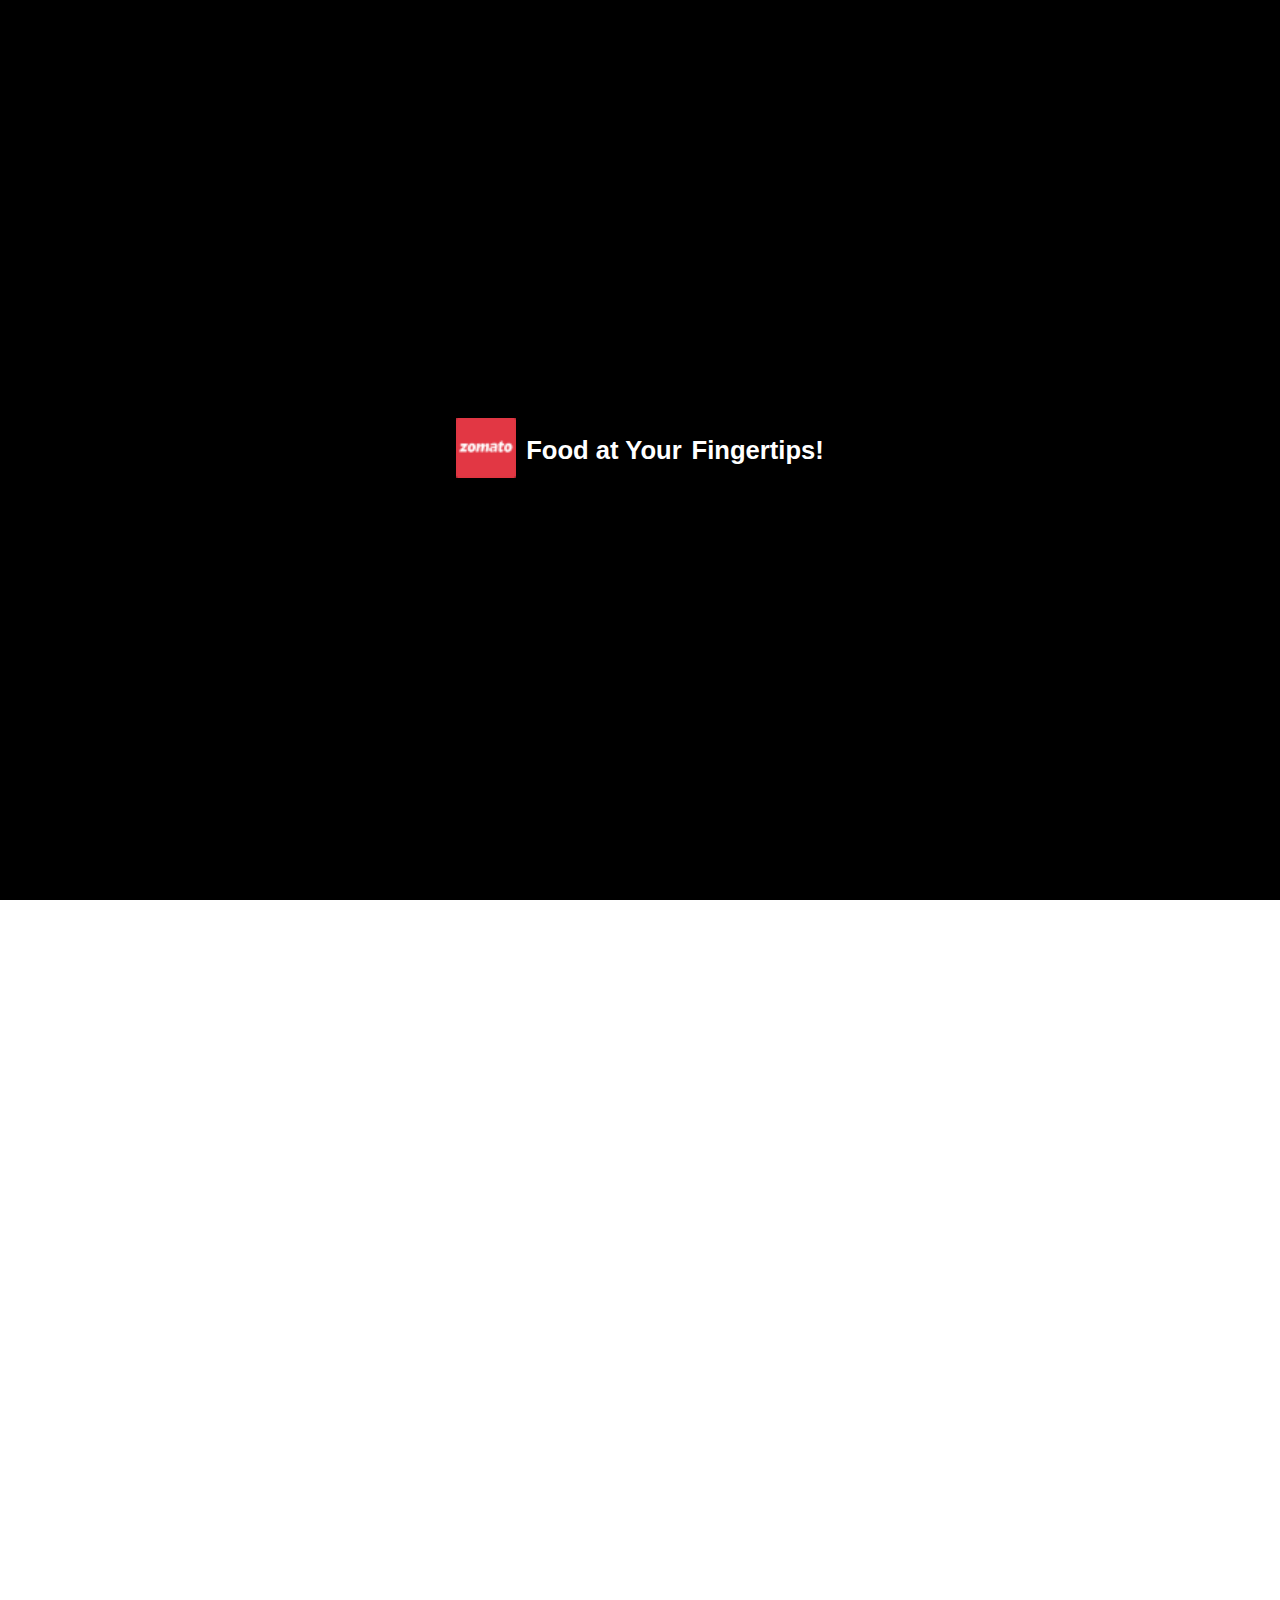
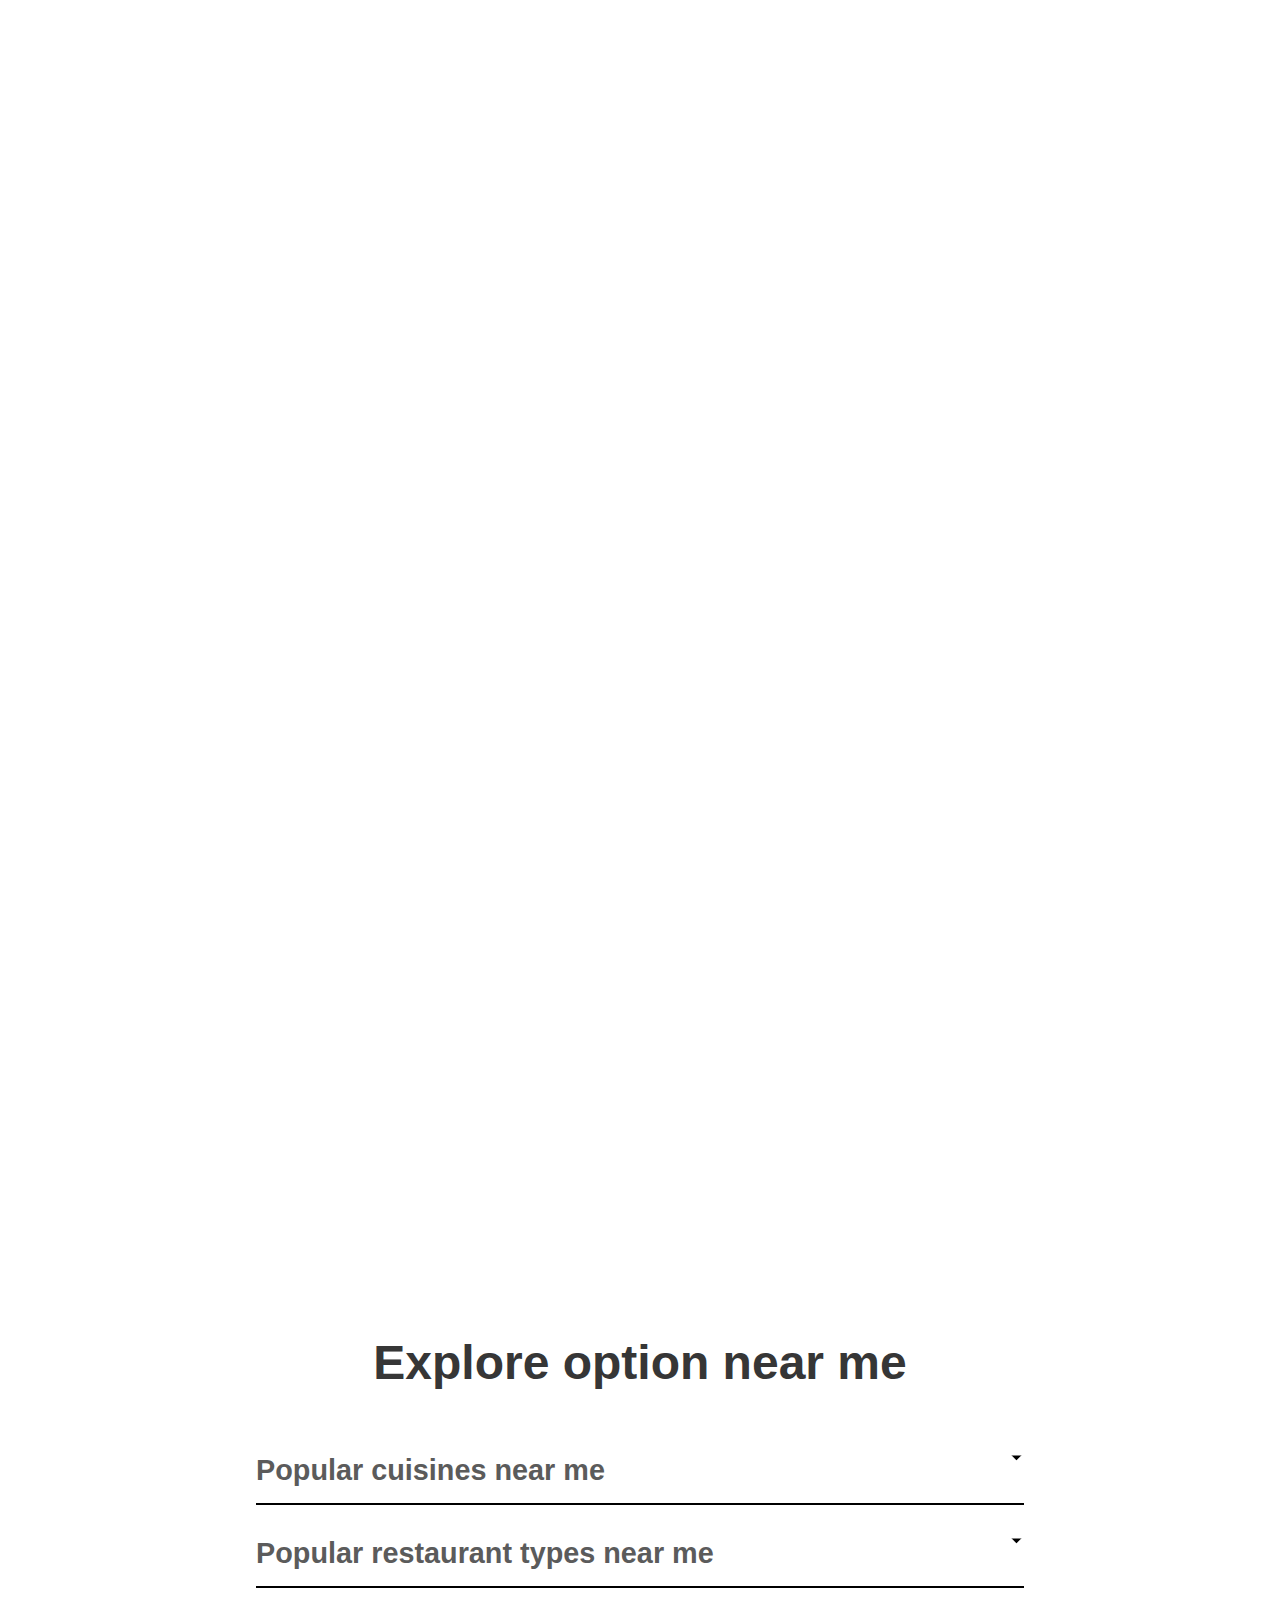
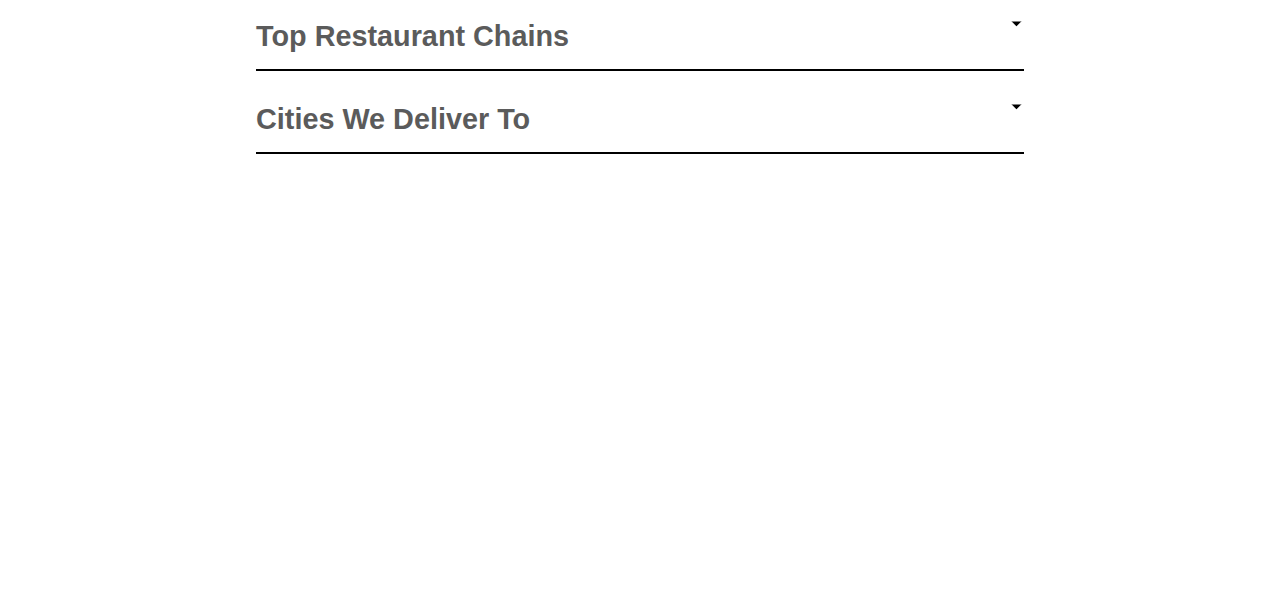
==== index.html @ d87f7080 "initial commit" ====
<!DOCTYPE html>
<html lang="en">
    <head>
        <meta charset="UTF-8">
        <meta name="viewport" content="width=device-width, initial-scale=1.0">
        <title>Zomato</title>
        <link
            href="https://cdn.jsdelivr.net/npm/remixicon@4.2.0/fonts/remixicon.css"
            rel="stylesheet" />
        <link rel="stylesheet" href="style.css">
        <link rel="apple-touch-icon" sizes="180x180"
            href="favicon/apple-touch-icon.png">
        <link rel="icon" type="image/png" sizes="32x32"
            href="favicon/favicon-32x32.png">
        <link rel="icon" type="image/png" sizes="16x16"
            href="favicon/favicon-16x16.png">
        <link rel="manifest" href="favicon/site.webmanifest">
        <link rel="stylesheet" href="https://unpkg.com/aos@next/dist/aos.css" />

    </head>
    <body>

        <div class="loader">
            <div class="logo_img">
                <img src="images/Zomato_logo4.png" alt>
            </div>
            <h3>Food at Your</h3> <h3>Fingertips!</h3>
        </div>

        <div class="hero hidden">
            <video autoplay muted loop plays-inline class="bg-video">
                <source src="/images/hero_image.mp4" type="video/mp4">
            </video>
            <nav>
                <!-- <i class="ri-mobile-download-line icon"></i> -->

                <div class="left">
                    <i class="sc-rbbb40-1 iFnyeo sc-hTQSVH elDYvD" size="10"
                        color="#FFFFFF"><svg xmlns="http://www.w3.org/2000/svg"
                            fill="#FFFFFF" width="10" height="10"
                            viewBox="0 0 20 20"
                            aria-labelledby="icon-svg-title- icon-svg-desc-"
                            role="img"
                            class="sc-rbbb40-0 gvsUip"><title>download-app</title><path
                                d="M18.5793 9.18939H16.5865H16.3199C15.7307 9.18939 15.2529 9.6672 15.2529 10.2583V10.3742C15.2529 10.9659 15.7307 11.444 16.3207 11.444H18.3156H18.5793C19.1696 11.444 19.6488 10.9639 19.6488 10.3742L19.6477 10.2569C19.6488 9.6672 19.1696 9.18939 18.5793 9.18939Z"></path><path
                                d="M18.5804 6.52262H18.1097V1.35122C18.1097 0.607964 17.5017 0 16.7582 0H7.84167C7.09841 0 6.49045 0.608249 6.49045 1.35122V5.06151C4.69196 6.07821 2.83696 7.14029 2.83296 7.14286C1.82597 7.5573 0.350586 8.89453 0.350586 12.0522C0.350586 12.3342 0.369139 12.5945 0.395113 12.846C0.40339 12.9197 0.412524 12.9904 0.422514 13.0615C0.448488 13.2462 0.481027 13.4229 0.519845 13.5907C0.533831 13.6506 0.544678 13.7131 0.559805 13.7705C0.612039 13.9646 0.67255 14.1467 0.740482 14.32C0.774733 14.4059 0.811839 14.4841 0.84923 14.5646C0.88919 14.6494 0.929436 14.7327 0.972535 14.8106C1.02249 14.9045 1.07244 14.995 1.12724 15.0809C1.14037 15.1009 1.15464 15.1192 1.16805 15.1394C2.46847 17.1052 4.8675 17.114 4.8675 17.114H6.49045V18.6494C6.49045 19.3918 7.09841 19.9997 7.84167 19.9997H16.7579C17.5014 19.9997 18.1094 19.3915 18.1094 18.6494V16.7767H18.3155V16.7755H18.5784C19.1695 16.7755 19.6487 16.2974 19.6476 15.7063L19.6487 15.5898C19.6476 14.9996 19.1695 14.5229 18.5792 14.5229H18.3155H16.5861H16.3195C15.7292 14.5229 15.2525 15.0007 15.2525 15.5907V15.7091C15.2525 16.2977 15.7304 16.7775 16.3203 16.7775H17.1692V17.5008H7.43036V7.79877C7.91959 7.48851 8.37256 7.18995 8.63088 6.98987C9.93957 5.97774 11.1818 5.17169 11.3499 4.4407C11.5688 3.49222 10.8407 2.69302 9.57765 3.34922C9.17976 3.55587 8.36315 4.00885 7.43036 4.53261V2.14129L17.1692 2.14271V6.52205H16.5861V6.52319H16.3209C15.7304 6.52319 15.2511 7.001 15.2511 7.59269V7.70858C15.2511 8.29999 15.7303 8.77665 16.3195 8.77665H16.5846H18.3141H18.5798C19.1695 8.77665 19.6476 8.29884 19.6476 7.70858V7.58955C19.6487 7.00186 19.1709 6.52262 18.5804 6.52262ZM12.2986 17.9752C12.6731 17.9752 12.9751 18.2774 12.9751 18.6511C12.9751 19.0255 12.6728 19.3267 12.2986 19.3267C11.9256 19.3267 11.6242 19.0247 11.6242 18.6511C11.6247 18.2786 11.927 17.9752 12.2986 17.9752ZM13.7266 1.30098H10.8735C10.7839 1.30098 10.7097 1.2282 10.7097 1.13829C10.7097 1.04695 10.7839 0.974169 10.8735 0.974169H13.7266C13.8163 0.974169 13.8893 1.04667 13.8893 1.13829C13.8893 1.22792 13.8163 1.30098 13.7266 1.30098Z"></path><path
                                d="M18.5788 11.8561H18.3151H16.3193C15.7302 11.8561 15.251 12.3353 15.251 12.9253V13.0423C15.251 13.6329 15.7291 14.1107 16.3193 14.1107H16.5845H18.3139H18.5782C19.1693 14.1107 19.646 13.6329 19.6474 13.0423V12.9253C19.6472 12.3353 19.1705 11.8561 18.5788 11.8561Z"></path></svg></i>
                    <a href="#" class="link1">Get the App</a></div>
                <div class="right">
                    <ul>
                        <li><a href="#">Investor Relations</a></li>
                        <li><a href="#">Add Restaurant</a></li>
                        <li><a href="#">Login</a></li>
                        <li><a href="#">Sign Up</a></li>

                    </ul>
                </div>
            </nav>
            <div class="heading">Zomato</div>
            <div style="color:white" class="heading2">Discover the best food &
                drinks in Indore</div>
            <div class="section3">
                <i class="ri-map-pin-line map"></i>
                <select>
                    <option value="1"
                        style="font-size: 20px;">Cities...</option>
                    <option value="1" style="font-size: 20px;">Vijay Nagar
                        Square</option>
                    <option value="1" style="font-size: 20px;">Bombay
                        Hospital</option>
                    <option value="1"
                        style="font-size: 20px;">Raddisson</option>
                    <option value="1" style="font-size: 20px;">Star
                        Square</option>
                </select>
                <div>
                    <div class="search">
                        <i class="ri-search-line"></i>
                    </div>
                    <input type="text" placeholder="search for restaurant...">
                </div>
            </div>

        </div>
        <div class="body_section  ">
            <div class="card_section">
                <div class="card1" data-aos="flip-right"
                    data-aos-easing="ease-out-cubic">
                    <img
                        src="https://b.zmtcdn.com/webFrontend/e5b8785c257af2a7f354f1addaf37e4e1647364814.jpeg?output-format=webp&fit=around|402:360&crop=402:360;*,*"
                        alt>
                    <div class="txt">

                        <h2>Order Online</h2>
                        <h4>Stay home and order to your doorstep</h4>
                    </div>

                </div>

                <div class="card1" data-aos="flip-right"
                    data-aos-easing="ease-out-cubic">
                    <img
                        src="https://b.zmtcdn.com/webFrontend/d026b357feb0d63c997549f6398da8cc1647364915.jpeg?output-format=webp&fit=around|402:360&crop=402:360;*,*"
                        alt>
                    <div class="txt">
                        <h2>Dining</h2>
                        <h4>View the city's favourite dining vanues</h4>
                    </div>
                </div>

                <div class="card1" data-aos="flip-right"
                    data-aos-easing="ease-out-cubic">
                    <img
                        src="https://b.zmtcdn.com/webFrontend/d9d80ef91cb552e3fdfadb3d4f4379761647365057.jpeg?output-format=webp&fit=around|402:360&crop=402:360;*,*"
                        alt>
                    <div class="txt">

                        <h2>Nightlife and Clubs</h2>
                        <h4>Explore the city's top nightlife outlets</h4>
                    </div>

                </div>
            </div>

            <div class="main_section hidden">
                <div>
                    <h2>Collections</h2>
                </div>

                <div class="inner_main">
                    <h4>Explore curated lists of top restaurants, cafes, pubs,
                        and bars in Indore, based on trends</h4>
                    <a href="#"><h3>All Collections in Indore <i
                                class="ri-arrow-right-s-fill  icn"></i></h3></a>
                </div>

                <div class="main_section_img">
                    <div class="img1">
                        <img
                            src="https://b.zmtcdn.com/data/collections/1861a2246de9e8cc96569b5dc4c3405c_1685696585.jpg?output-format=webp"
                            alt>
                        <p>12 Best Luxury Dining</p>
                        <!-- <p style="font-size: 20px;">13 Places<i class="ri-arrow-right-s-fill icn"></i></p> -->
                    </div>

                    <div class="img1">
                        <img
                            src="https://b.zmtcdn.com/data/collections/aaccef7199995c73258750f61c1961f0_1685696893.jpg?output-format=webp"
                            alt>
                        <p>12 Best Luxury Dining</p>
                        <p style="font-size: 20px;">11 Places<i
                                class="ri-arrow-right-s-fill  icn"></i></p>
                    </div>

                    <div class="img1">
                        <img
                            src="https://b.zmtcdn.com/data/collections/61d06b1dc0a478a6216bcf07ff8b2d67_1685698994.jpg?output-format=webp"
                            alt>
                        <p>12 Best Luxury Dining</p>
                        <p style="font-size: 20px;">17 Places<i
                                class="ri-arrow-right-s-fill icn"></i></p>
                    </div>

                    <div class="img1">
                        <img
                            src="https://b.zmtcdn.com/data/collections/047d79ba26a7d5fec76b22ecf4a5ae02_1685698329.png?output-format=webp"
                            alt>
                        <p>12 Best Luxury Dining</p>
                        <p style="font-size: 20px;">9 Places<i
                                class="ri-arrow-right-s-fill icn"></i></p>
                    </div>
                </div>
            </div>

            <div class="main_section2 hidden">
                <div class="title1">
                    <p>Popular localities in and around
                        <span style="font-weight: bold;">Indore</span>
                    </p>
                </div>

                <div class="main_section2_card">
                    <div class="card2" data-aos="flip-up"
                        data-aos-duration="1000">
                        <p>Vijay Nagar</p>
                        <div>
                            <p>1216 places<i
                                    class="ri-arrow-right-s-fill  icn2"></i></p>
                        </div>
                    </div>

                    <div class="card2" data-aos="flip-up"
                        data-aos-duration="2000">
                        <p>New Palasia</p>
                        <div>
                            <p>1216 places<i
                                    class="ri-arrow-right-s-fill  icn2"></i></p>
                        </div>

                    </div>

                    <div class="card2" data-aos="flip-up"
                        data-aos-duration="3000">
                        <p>Old Palasia</p>
                        <div>
                            <p>1216 places<i
                                    class="ri-arrow-right-s-fill  icn2"></i></p>
                        </div>
                    </div>

                    <div class="card2" data-aos="flip-up"
                        data-aos-duration="7000">
                        <p>Bhawar Kua</p>
                        <div>
                            <p>1216 places<i
                                    class="ri-arrow-right-s-fill  icn2"></i></p>
                        </div>
                    </div>

                    <div class="card2" data-aos="flip-up"
                        data-aos-duration="9000">
                        <p>Raddisson</p>
                        <div>
                            <p>1216 places<i
                                    class="ri-arrow-right-s-fill  icn2"></i></p>
                        </div>
                    </div>

                    <div class="card2" data-aos="flip-up"
                        data-aos-duration="11000">
                        <p>AB Road</p>
                        <div>
                            <p>1216 places<i
                                    class="ri-arrow-right-s-fill  icn2"></i></p>
                        </div>
                    </div>

                    <div class="card2" data-aos="flip-up"
                        data-aos-duration="12000">
                        <p>Sapna Sangeeta</p>
                        <div>
                            <p>1216 places<i
                                    class="ri-arrow-right-s-fill  icn2"></i></p>
                        </div>

                    </div>

                    <div class="card2" data-aos="flip-up"
                        data-aos-duration="14000">
                        <p>Bholaram</p>
                        <div>
                            <p>1216 places<i
                                    class="ri-arrow-right-s-fill  icn2"></i></p>
                        </div>
                    </div>

                    <div class="seeMore_card" data-aos="flip-up"
                        data-aos-duration="16000">
                        <p>See More </p><i class="ri-arrow-down-s-fill "></i>

                    </div>

                </div>
            </div>

            <div class="main_section3 hidden">
                <div class="inner_div">
                    <div class="left_img">
                        <img src="/images/phone.avif" alt>
                    </div>
                    <div class="right_txt">
                        <div>
                            <h1 style="font-size: 60px;">Get the Zomato app</h1>
                            <p
                                style="font-size: 20px; margin-top: 10px; margin-right:5px;">We
                                will send you a link,open it
                                on your phone to download the app
                            </p>
                            <div class="input">
                                <input type="radio" id="email" name="gender"
                                    value="male">
                                <label for="email"
                                    onclick="emailfunction()">Email</label><br>
                                <input type="radio" id="phone" name="gender"
                                    value="female" class="phone">
                                <label for="phone"
                                    onclick="phonefunction()">Phone</label><br>
                            </div>
                            <div class="email_div">
                                <input type="email" placeholder="Email"
                                    id="input_mail">
                                <button class="share_button"><a href="#"
                                        style="font-size: 20px; text-decoration: none; color:white ; ">Share
                                        App Link </a></button>
                                <p
                                    style="font-size: 16px; margin: 10px 10px 10px 0;">download
                                    app from</p>
                                <button><a href="#"
                                        style="font-size: 20px; text-decoration: none; color:white ;">Get
                                        it on <br> Google play </a></button>
                                <button><a href="#"
                                        style="font-size: 20px; text-decoration: none; color:white ;">Download
                                        on the <br> app store</a></button>
                            </div>
                        </div>
                    </div>
                </div>
            </div>
            <section>
                <h2 class="title">
                    Explore option near me
                </h2>
                <div class="faq">
                    <div class="question">
                        <h3>Popular cuisines near me</h3>
                        <svg width="15" height="10" viewBox="0 0 42 25">
                            <path
                                d="M3 3L21 21L39 3"
                                stroke="white"
                                stroke-width="7"
                                stroke-linecap="round" />
                        </svg>
                    </div>
                    <div class="answer">
                        <p>
                            Bakery food near me,Beverages food near me,Biryani
                            food near me,Burger food near me,Cafe food near
                            me,Chinese food near me,Coffee food near me,Desserts
                            food near me,Ice Cream food near me,Momos food near
                            me,Mughlai food near me,North Indian food near
                            me,Pasta
                            food near me,Pizza food near me,Rolls food near
                            me,Sandwich food near me,Shake food near me,South
                            Indian food near me,Street food near me,Tea food
                            near
                            me
                        </p>
                    </div>
                </div>

                <div class="faq">
                    <div class="question">
                        <h3>Popular restaurant types near me</h3>
                        <svg width="15" height="10" viewBox="0 0 42 25">
                            <path
                                d="M3 3L21 21L39 3"
                                stroke="white"
                                stroke-width="7"
                                stroke-linecap="round" />
                        </svg>
                    </div>
                    <div class="answer">
                        <p>
                            Bakeries near me,Bars near me,Beverage Shops near
                            me,Bhojanalya near me,Cafés near me,Casual Dining
                            near
                            me,Clubs near me,Cocktail Bars near me,Dessert
                            Parlors
                            near me,Dhabas near me,Fine Dining near me,Food
                            Courts
                            near me,Food Trucks near me,Kiosks near me,Lounges
                            near
                            me,Paan Shop near me,Pubs near me,Quick Bites near
                            me,Sweet Shops near me
                        </p>
                    </div>
                </div>

                <div class="faq">
                    <div class="question">
                        <h3>Top Restaurant Chains</h3>
                        <svg width="15" height="10" viewBox="0 0 42 25">
                            <path
                                d="M3 3L21 21L39 3"
                                stroke="white"
                                stroke-width="7"
                                stroke-linecap="round" />
                        </svg>
                    </div>
                    <div class="answer">
                        <p style="word-spacing: 128px;">

                            Burger KingBurger SinghDomino's KFCMcDonald's

                        </p>
                    </div>
                </div>

                <div class="faq">
                    <div class="question">
                        <h3>Cities We Deliver To</h3>
                        <svg width="15" height="10" viewBox="0 0 42 25">
                            <path
                                d="M3 3L21 21L39 3"
                                stroke="white"
                                stroke-width="7"
                                stroke-linecap="round" />
                        </svg>
                    </div>
                    <div class="answer">
                        <p style="word-spacing: 194px;">
                            Delhi Indore Bhopal Bengaluru
                        </p>
                    </div>
                </div>
            </section>

        </div>

        <script src="https://unpkg.com/lenis@1.0.44/dist/lenis.min.js"></script>
        <script
            src="https://cdnjs.cloudflare.com/ajax/libs/gsap/3.12.5/gsap.min.js"></script>
        <script
            src="https://cdnjs.cloudflare.com/ajax/libs/gsap/3.12.5/ScrollTrigger.min.js"></script>
        <script src="script.js"></script>
        <script src="https://unpkg.com/aos@next/dist/aos.js"></script>
        <script>
              AOS.init({
                duration: 800
              });
              
            </script>
    </body>
</html>
---- style.css ----
@import url('https://fonts.googleapis.com/css2?family=Kanit&display=swap');
*{
    margin:0;
    padding:0;
    box-sizing:border-box;
}
html,body{
    height: 100%;
    width: 100%;
    font-family: Okra, Helvetica, sans-serif;
}
.loader{
    height: 100%;
    width: 100%;
    position: fixed;
    top:0;
    background-color: black;
    z-index: 99;
    display: flex;
    align-items: center;
    justify-content: center;
    color:#fff;
    gap: 10px;
}

.loader h3{
    font-size: 2vw;
}


.hero{
    /* background-color:black; */
    height: 100vh;
    width: 100vw;    /* position: sticky; */
    
    
}
nav{
    display: flex;
    justify-content: space-between;
    padding:40px 10%;
    /* background-color: blue; */
}

.left{
    font-family: Okra, Helvetica, sans-serif;
    color: white;
}
.left a{
    color: white;
    text-decoration: none;

}



.right ul{
    display: flex;
    justify-content: space-between;
    list-style: none;
    width: 500px;
}

nav ul li a{
    text-decoration: none;
    font-family: Okra, Helvetica, sans-serif;
    color: white;
    position: relative; 
}

nav ul li a::after {
    content: '';
    display: block;
    width: 100%;
    height: 2px;
    background-color: white;
    position: absolute;
    bottom: -2px; 
    left: 0;
    transform: scaleX(0); 
    transition: transform 0.3s ; 
}

nav ul li a:hover::after {
    transform: scaleX(1); 
}


.bg-video{
    position: absolute;
    right: 0;
    left: 0;
    bottom: 0;
    z-index: -1;
    /* height: 100%; */
    /* background-size: auto; */
    width: 100%;
    filter: brightness(70%);
}

.icon{
    background-color: blue;
    color: white;
}
.heading{
    color: white;
    height: 80vh;
    display: flex;
    align-items: center;
    justify-content: center;
    font-family: Okra, Helvetica, sans-serif;
    font-style: italic;
    font-size: 130px;
    font-weight: bold;
}
.heading2{
    position: relative;
    bottom: 30%;
    display: flex;
    justify-content: center;
    font-family: Okra, Helvetica, sans-serif;
    font-size: 40px;
    letter-spacing: 3px;
}

.section3{
    display: flex;
    justify-content: center;
    position:relative;
    bottom: 30%;
    top: -27%;
    right: 120px;
    border-radius: 9px ;
    margin: auto;
    width: 50%;
}
.section3 select {
    width: 20%;
    height: 50px;
    border: none;
}

.section3 div input{
    height: 50px;
    width: 177%;
    font-size: 20px;
    position: relative;
    left: 40.1px;
    /* border: 1px solid  rgb(123, 120, 120); */
    border: none;
    bottom: 50px;
    padding: 0px 0px 0px 15px;
    /* border-radius: 2px; */
}

.section3 div input::placeholder{
    display: flex;
    align-items: center;
    font-size: 16px;
}
.search{
    background-color:white;
    position: relative;
    display: flex;
    align-items: center ;
    justify-content: center;
    top: 0.1%;
    right: 0%;
    font-size: 20px;
    height: 50px;
     width: 40px;
     /* bottom: 4px; */
     /* margin-bottom: 2px; */
     /* margin-left: 1px; */
     /* border: 1px solid rgb(161, 154, 154); */
     border: none;
     /* border-radius: 1.5px; */
     color: grey;
}
.map{
    background-color:white; 
    display: flex;
    align-items: center;
    width: 36px;
    justify-content: center;
    font-size: 20px;
    /* border: 1px solid rgb(123, 120, 120); */
    border: none;
    height: 49.2px;
    /* border-radius: 1px; */
    color: red;
    margin-top: 0.3px;

}

.body_section{
    /* background-color: blue; */
    margin: auto;
    width: 75%;
    height: 100%;
}
.card_section{
    display: flex;
    justify-content: space-between ;
    margin-top: 40px;
    /* background-color: #74abbb; */
    height: 36%;
}

.logo_img img{
    height: 100%;
    width: 100%;
    margin-right: 20px;
}
.card1{
    /* background-color: #873737; */
    border-radius: 10px;
    /* border: 1px solid rgb(122, 40, 40); */
    transition: transform 0.4s ease-in-out;
     height: 180px;
    }
.card1:hover{
    transform: scale(1.1);
    box-shadow: 2px 2px 10px 5px rgba(0, 0, 0, 0.5);

}
.card1 img{
    border-radius: 10px 10px 10px 10px;
     height: 100%;
     width: 100%;
     background-size: cover;

}

.txt{
     padding: 10px;
    font-family: Okra, Helvetica, sans-serif;

}
.txt h4{
    margin-top: 4px;
}

.main_section{
    /* background-color: #5f5f44; */
    /* padding: 15px; */
    margin-top: 10%;
}

.inner_main{
    display: flex;
    justify-content: space-around;
    align-items: center;
}

.main_section div h2{
    letter-spacing: 3px;
    font-size: 35px;
    margin-left: 40px;
}
.inner_main a{
    text-decoration: none;
    color: black;
    /* padding-top: 20px; */
    font-size: 20px;
  transition: transform 0.3s; 

}
.inner_main a:hover{
  transform: translateX(0.6rem);

}
.main_section_img{
    display: flex;
    justify-content: space-between;
    /* height: 10px;    */
    margin-left: 20px;
    margin-top: 30px;

}
.img1 img{
    width: 90%;
    height: 100%;
    filter: brightness(50%);
    border-radius: 8px;
    transition: transform 0.4s ease-in-out;
}


.img1 img:hover{
    transform: scale(1.1);
    box-shadow: 2px 2px 10px 5px rgba(0, 0, 0, 0.5);


}

.img1 p{
    position: relative;
    bottom: 60px;
    color: white;
    left: 10px;
    font-size: 22px;

}


.icn{
    font-size: 25px;
    position: relative;
    top: 3px;
}

.main_section2{
    height: 90vh;
    margin-top: 60px;
}

.title1{
    font-size: 40px;
    margin-left: 40px;
}
.main_section2_card{
    margin-top: 30px;
    height: 50%;
    display: grid;
    grid-template-columns: 1fr 1fr 1fr;
    /* gap: 100px; */
     /* column-gap: 5px; */
    align-items: center;
}

/* .main_section2_card1{
    border: 2px solid black;
    width: 70%;
  
    justify-content: space-between;
} */
.card2{
    padding: 10px;
    /* border: 2px solid black; */
    width: 80%;
    height: 60%;
    margin-left: 35px;
    border: 2px solid rgb(240, 230, 230);
    border-radius: 6px;
    transition: all 0.2s ease;

}
.card2:hover{
    box-shadow: 2px 2px 10px 5px rgba(119, 116, 116, 0.5);

}

.card2 div p{
    margin-top: 5px;
}
.seeMore_card{
    padding: 10px;
    /* border: 2px solid black; */
    width: 80%;
    height: 60%;
    margin-left: 35px;
    border: 2px solid rgb(240, 230, 230);
    border-radius: 6px;
    transition: all 0.3s ease;
    font-size: 20px;
    display: flex;
    align-items: center;
    justify-content: center;
}

.seeMore_card:hover{
    box-shadow: 2px 2px 10px 5px rgba(0, 0, 0, 0.5);

}
.icn2{
    font-size: 20px;
    
    margin-left: 160px;
    }


    .main_section3{
        background-color: #FFFBF7;
        position: relative;
        bottom: 100px;
        right: 183px;
        height: 55%;
        width: 132%;
       
    }

    .left_img img{
        position: absolute;
        height: 110%;
        margin-top: 10px;
        left: 200px;

    }
    .inner_div{
          display: flex;
          justify-content: space-evenly;
    }
    .right_txt div{
        margin-top: 40px;
        /* background-color: aqua; */
        height: 62%;
        /* margin-right: 40px; */
        position: relative;
left: 20px;
    }
    .input{
        position: relative;
        bottom: 40px;
        display: flex;
        align-items: center;
        /* justify-content: space-evenly; */
        font-size: 20px;
    }
    .input .phone{
        /* position: relative; */
        /* left: 20px; */
        margin-left: 40px;
    }
    .email_div{
        position: relative;
        bottom: 140px;
    }
    .email_div input{
        /* background-color: brown;
        height: 50px; */
        font-size: 20px;
        padding: 10px;
        border-radius: 5px;
        border: 1px solid rgb(145, 141, 141);
        
    }
    .email_div button {
        padding: 5px 5px 5px 5px;
        border-radius: 5px ;
        margin-left: 10px;
        position: relative;
        right: 10px;
        /* background-color: #E03546; */
        background-color: #203A4F;
  transition: transform 0.3s; 

    }
    .email_div button:hover{
  transform: translateY(-0.2rem);
  background-color: #1a2f40;
    
    }

    .email_div .share_button{
        padding: 8px 8px 8px 8px;
        border-radius: 5px ;
        margin-left: 10px;
        position: relative;
        right: 10px;
        background-color: #E03546;
  transition: transform 0.3s; 

    }

    .email_div .share_button:hover{
    transition: 0.1s ease-out;
         background-color: #c22d3c;
  transform: translateY(-0.2rem);

    }

    section{
        min-height: 100vh;
        width: 80%;
        margin: 0 auto;
        display: flex;
        flex-direction: column;
        align-items: center;
    }

    .title{
        font-size: 3rem;
        margin: 2rem 0rem;
        color:#363636;
    }

    .faq{
        max-width:900px;
        margin-top: 2rem;
        padding-bottom: 1rem;
        border-bottom: 2px solid black;
        cursor: pointer;
    }

    .question{
        display: flex;
        justify-content: space-between;
    }

    .question h3{
        font-size: 1.8rem;
        color: #5B5B5B;
    }

     .answer {
        max-height: 0;
        overflow: hidden;
        transition: max-height 1s ease;
     }
    .answer p{
        padding-top: 1rem;
        line-height: 1.6;
        font-size: 1.4rem;
        color: #949494;
    }

    .faq.active .answer{
        max-height: 300px;
        animation: fade 1s eas in ease-in-out;
    }

    .faq.active svg {
        transform: rotate(180deg);
    }

    svg {
        transition: transform 0.5s ease-in;
    }

    @keyframes fade {
        from {
            opacity: 0;
            transform: translateY(-10px);
        }
        to{
            opacity: 1;
            transform: translateY(0px);
        }
    }

@media (min-aspect-ratio: 16/9){
    .bg-video{
    width: 100%;
    height: auto;
}
}

@media (max-aspect-ratio: 16/9){
    .bg-video{
    width: auto;
    height: 100%;
}
}



.hidden{
    opacity:  0;
    
    transition: all 1.5s;
}

.show{
    opacity: 1;
    filter: blur(0);
    
}
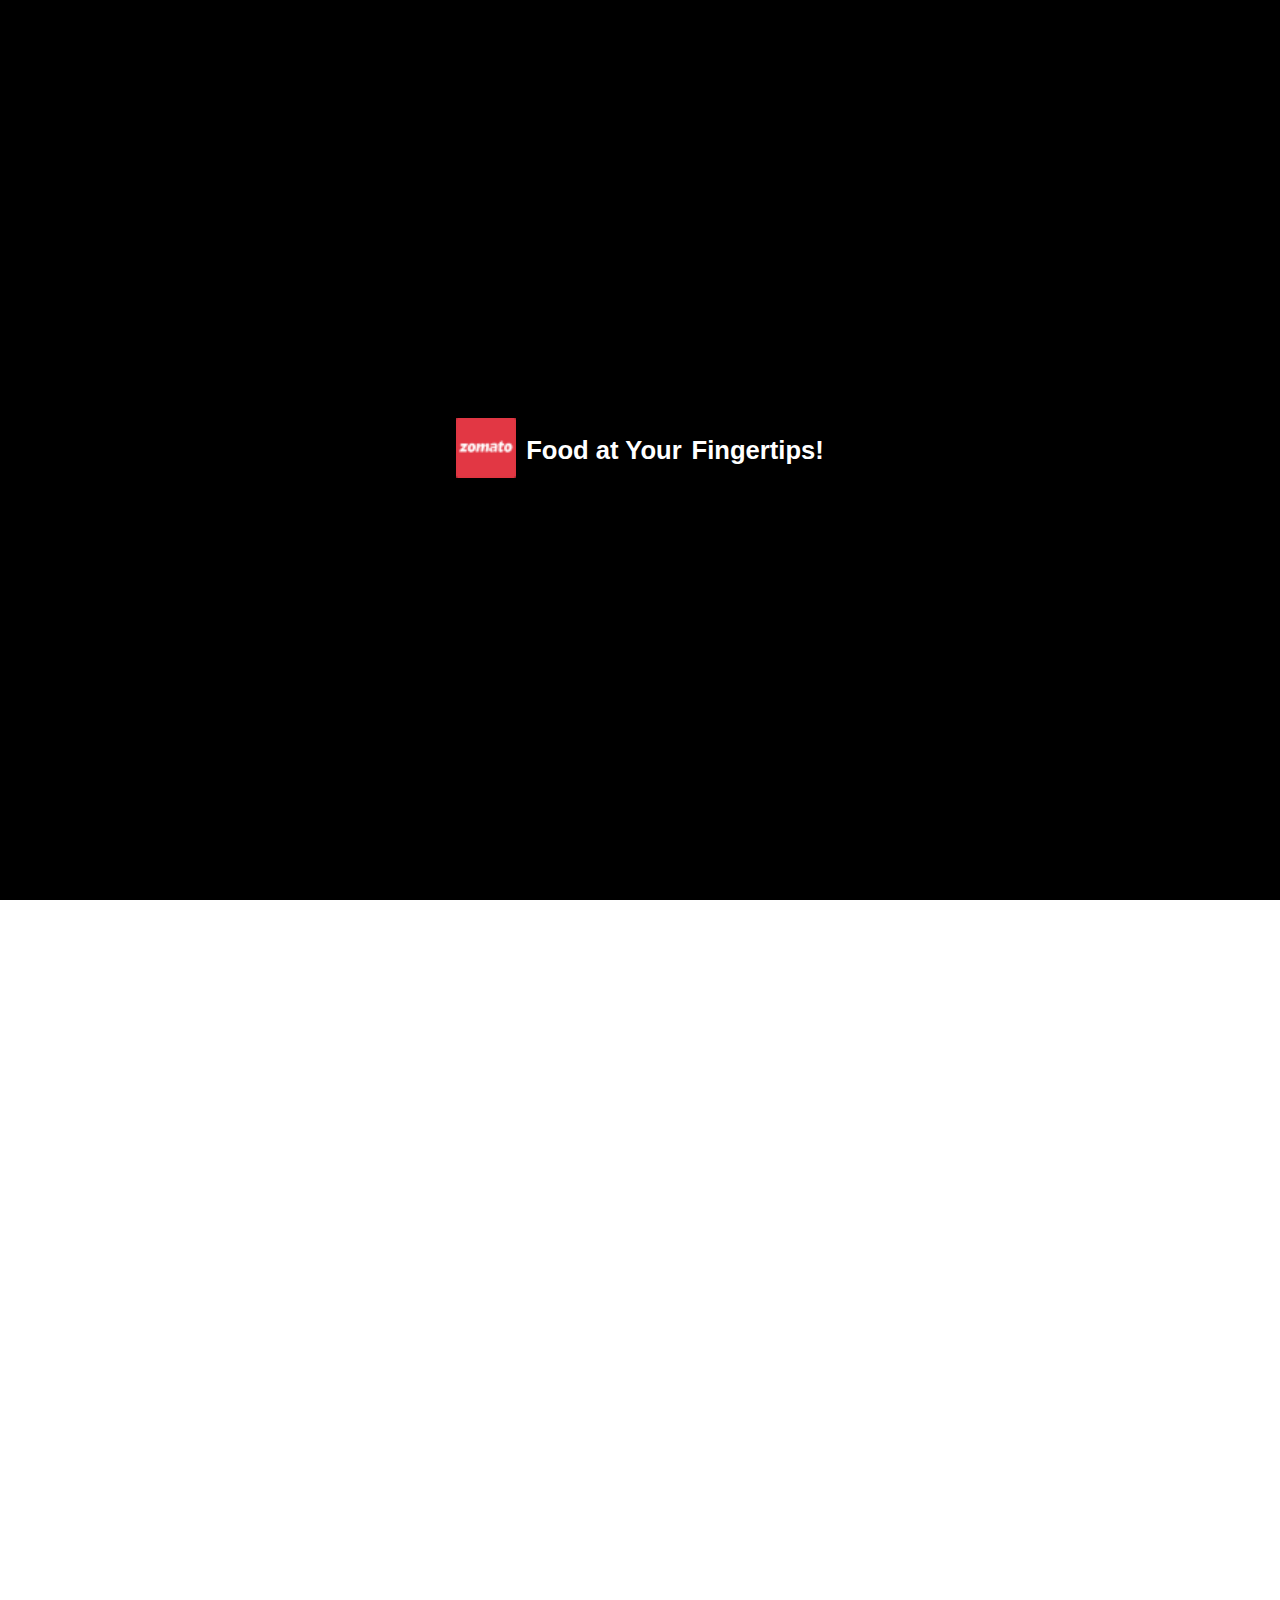
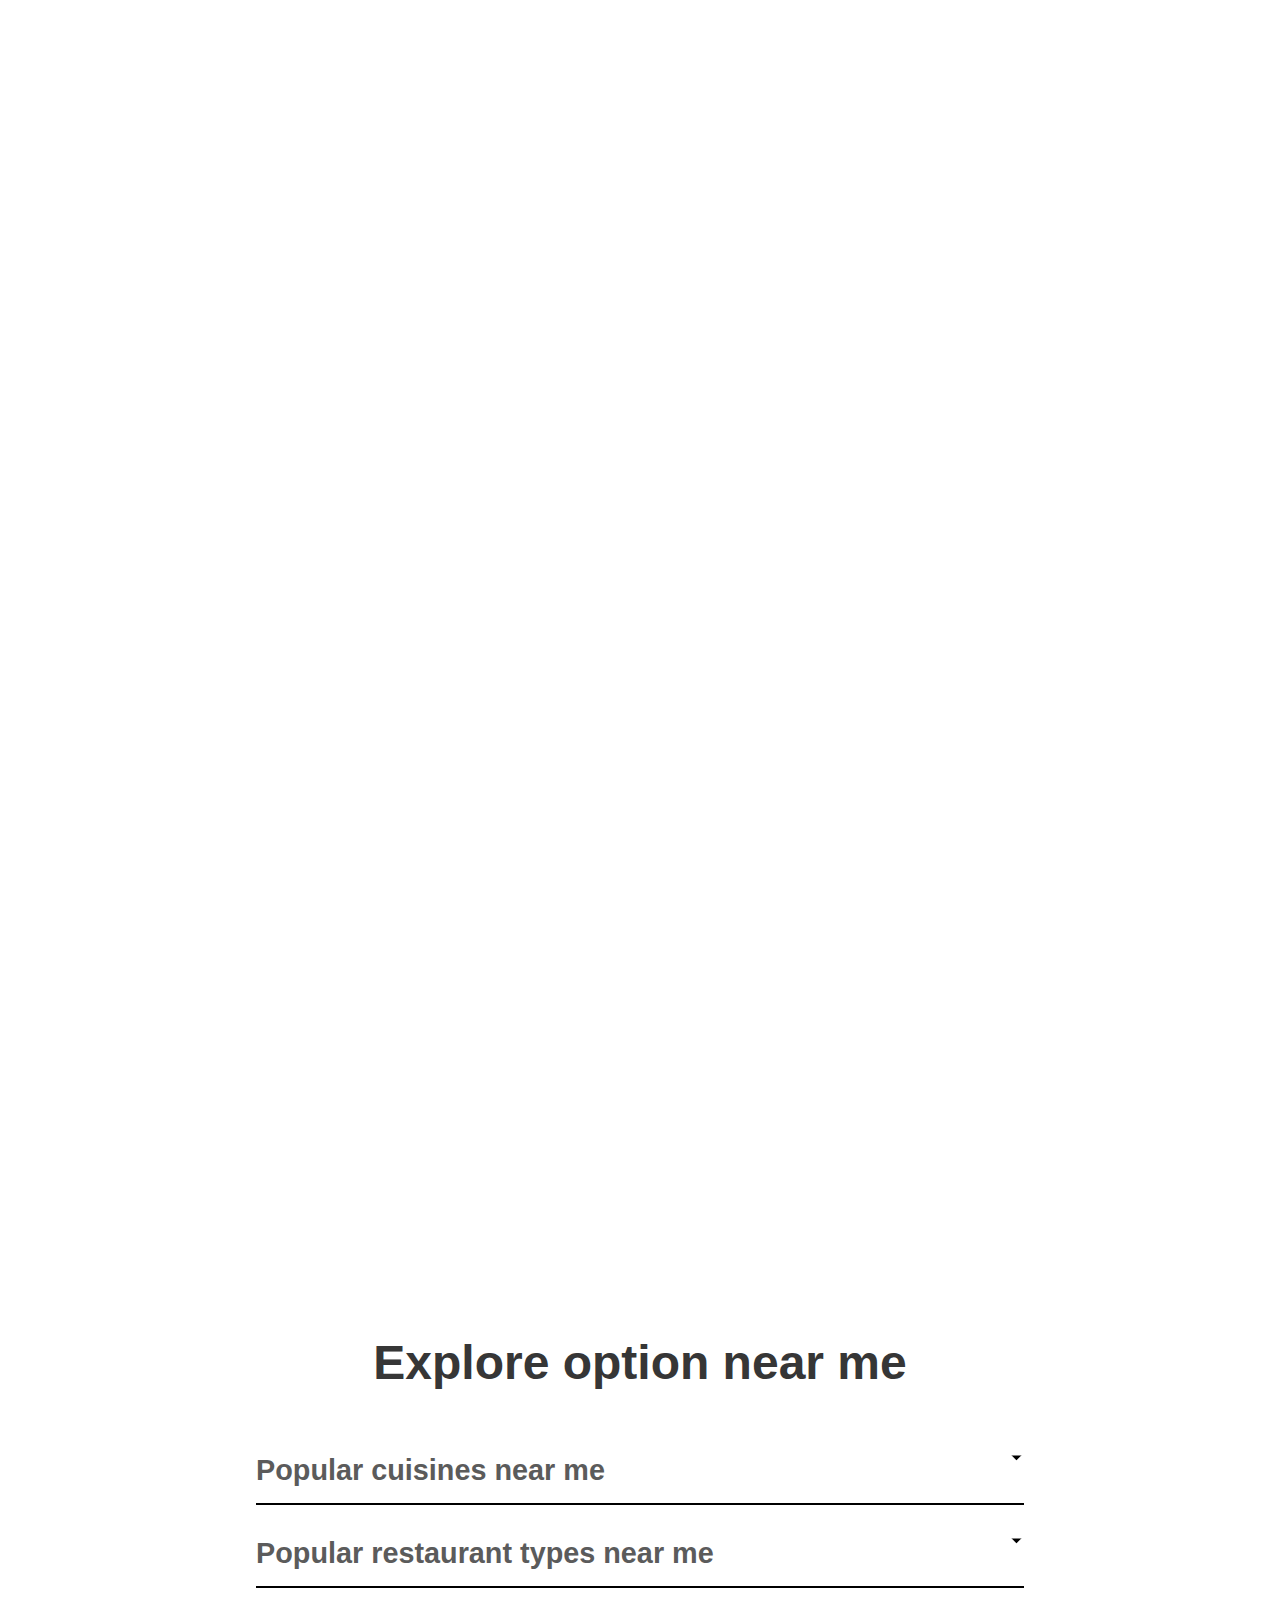
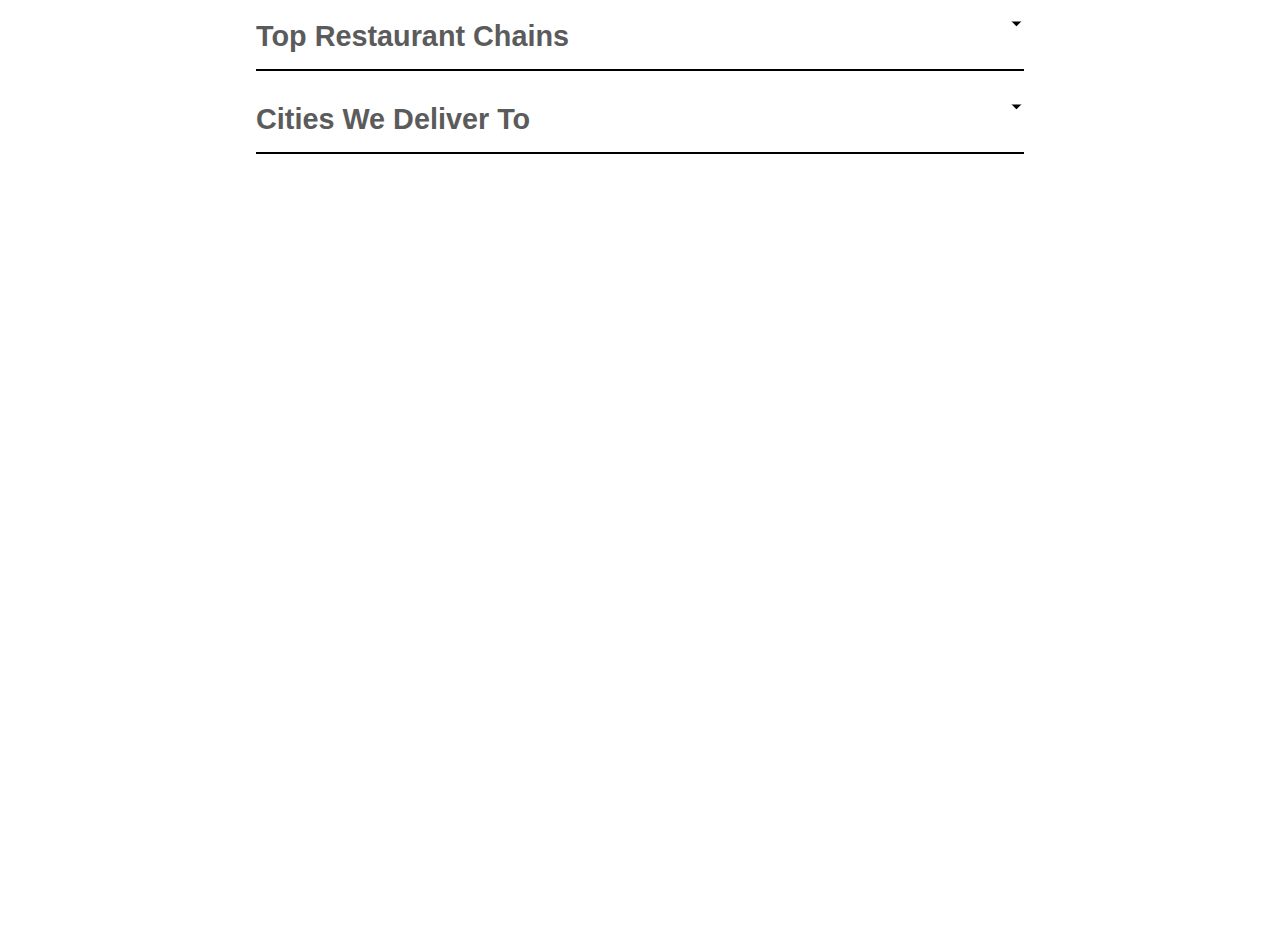
==== commit 2816bf5a: "third commit" ====
--- a/index.html
+++ b/index.html
@@ -4,10 +4,15 @@
         <meta charset="UTF-8">
         <meta name="viewport" content="width=device-width, initial-scale=1.0">
         <title>Zomato</title>
+
+        <link rel="stylesheet" href="style.css">
+        <!-- <link rel="stylesheet" href="food.css"> -->
+        <!-- icon link -->
         <link
             href="https://cdn.jsdelivr.net/npm/remixicon@4.2.0/fonts/remixicon.css"
             rel="stylesheet" />
-        <link rel="stylesheet" href="style.css">
+
+        <!-- favicon links -->
         <link rel="apple-touch-icon" sizes="180x180"
             href="favicon/apple-touch-icon.png">
         <link rel="icon" type="image/png" sizes="32x32"
@@ -15,6 +20,8 @@
         <link rel="icon" type="image/png" sizes="16x16"
             href="favicon/favicon-16x16.png">
         <link rel="manifest" href="favicon/site.webmanifest">
+
+        <!-- animation link -->
         <link rel="stylesheet" href="https://unpkg.com/aos@next/dist/aos.css" />
 
     </head>
@@ -32,7 +39,6 @@
                 <source src="/images/hero_image.mp4" type="video/mp4">
             </video>
             <nav>
-                <!-- <i class="ri-mobile-download-line icon"></i> -->
 
                 <div class="left">
                     <i class="sc-rbbb40-1 iFnyeo sc-hTQSVH elDYvD" size="10"
@@ -45,11 +51,13 @@
                                 d="M18.5793 9.18939H16.5865H16.3199C15.7307 9.18939 15.2529 9.6672 15.2529 10.2583V10.3742C15.2529 10.9659 15.7307 11.444 16.3207 11.444H18.3156H18.5793C19.1696 11.444 19.6488 10.9639 19.6488 10.3742L19.6477 10.2569C19.6488 9.6672 19.1696 9.18939 18.5793 9.18939Z"></path><path
                                 d="M18.5804 6.52262H18.1097V1.35122C18.1097 0.607964 17.5017 0 16.7582 0H7.84167C7.09841 0 6.49045 0.608249 6.49045 1.35122V5.06151C4.69196 6.07821 2.83696 7.14029 2.83296 7.14286C1.82597 7.5573 0.350586 8.89453 0.350586 12.0522C0.350586 12.3342 0.369139 12.5945 0.395113 12.846C0.40339 12.9197 0.412524 12.9904 0.422514 13.0615C0.448488 13.2462 0.481027 13.4229 0.519845 13.5907C0.533831 13.6506 0.544678 13.7131 0.559805 13.7705C0.612039 13.9646 0.67255 14.1467 0.740482 14.32C0.774733 14.4059 0.811839 14.4841 0.84923 14.5646C0.88919 14.6494 0.929436 14.7327 0.972535 14.8106C1.02249 14.9045 1.07244 14.995 1.12724 15.0809C1.14037 15.1009 1.15464 15.1192 1.16805 15.1394C2.46847 17.1052 4.8675 17.114 4.8675 17.114H6.49045V18.6494C6.49045 19.3918 7.09841 19.9997 7.84167 19.9997H16.7579C17.5014 19.9997 18.1094 19.3915 18.1094 18.6494V16.7767H18.3155V16.7755H18.5784C19.1695 16.7755 19.6487 16.2974 19.6476 15.7063L19.6487 15.5898C19.6476 14.9996 19.1695 14.5229 18.5792 14.5229H18.3155H16.5861H16.3195C15.7292 14.5229 15.2525 15.0007 15.2525 15.5907V15.7091C15.2525 16.2977 15.7304 16.7775 16.3203 16.7775H17.1692V17.5008H7.43036V7.79877C7.91959 7.48851 8.37256 7.18995 8.63088 6.98987C9.93957 5.97774 11.1818 5.17169 11.3499 4.4407C11.5688 3.49222 10.8407 2.69302 9.57765 3.34922C9.17976 3.55587 8.36315 4.00885 7.43036 4.53261V2.14129L17.1692 2.14271V6.52205H16.5861V6.52319H16.3209C15.7304 6.52319 15.2511 7.001 15.2511 7.59269V7.70858C15.2511 8.29999 15.7303 8.77665 16.3195 8.77665H16.5846H18.3141H18.5798C19.1695 8.77665 19.6476 8.29884 19.6476 7.70858V7.58955C19.6487 7.00186 19.1709 6.52262 18.5804 6.52262ZM12.2986 17.9752C12.6731 17.9752 12.9751 18.2774 12.9751 18.6511C12.9751 19.0255 12.6728 19.3267 12.2986 19.3267C11.9256 19.3267 11.6242 19.0247 11.6242 18.6511C11.6247 18.2786 11.927 17.9752 12.2986 17.9752ZM13.7266 1.30098H10.8735C10.7839 1.30098 10.7097 1.2282 10.7097 1.13829C10.7097 1.04695 10.7839 0.974169 10.8735 0.974169H13.7266C13.8163 0.974169 13.8893 1.04667 13.8893 1.13829C13.8893 1.22792 13.8163 1.30098 13.7266 1.30098Z"></path><path
                                 d="M18.5788 11.8561H18.3151H16.3193C15.7302 11.8561 15.251 12.3353 15.251 12.9253V13.0423C15.251 13.6329 15.7291 14.1107 16.3193 14.1107H16.5845H18.3139H18.5782C19.1693 14.1107 19.646 13.6329 19.6474 13.0423V12.9253C19.6472 12.3353 19.1705 11.8561 18.5788 11.8561Z"></path></svg></i>
-                    <a href="#" class="link1">Get the App</a></div>
+                    <a href="get-the-app.html" class="link1">Get the
+                        App</a></div>
                 <div class="right">
                     <ul>
                         <li><a href="#">Investor Relations</a></li>
-                        <li><a href="#">Add Restaurant</a></li>
+                        <li><a href="partner-with-us.html">Add
+                                Restaurant</a></li>
                         <li><a href="#">Login</a></li>
                         <li><a href="#">Sign Up</a></li>
 
@@ -77,7 +85,11 @@
                     <div class="search">
                         <i class="ri-search-line"></i>
                     </div>
-                    <input type="text" placeholder="search for restaurant...">
+                    <a href="RecipesAPI.html">
+                        <input type="text" placeholder="search for food..." >
+                    </a>
+                   
+                    <!-- <a href="RecipesAPI.html"><button class="search_btn">search</button></a> -->
                 </div>
             </div>
 
@@ -140,7 +152,6 @@
                             src="https://b.zmtcdn.com/data/collections/1861a2246de9e8cc96569b5dc4c3405c_1685696585.jpg?output-format=webp"
                             alt>
                         <p>12 Best Luxury Dining</p>
-                        <!-- <p style="font-size: 20px;">13 Places<i class="ri-arrow-right-s-fill icn"></i></p> -->
                     </div>
 
                     <div class="img1">
@@ -405,20 +416,128 @@
                 </div>
             </section>
 
+            <!-- footer section -->
+
+            
+
         </div>
-
+        <footer>
+            <div class="footer-container hidden" data-aos="fade-down">
+                <div class="foot_up">
+                    <h2>ZOMATO</h2>
+                    <div class="tabs">
+                        <select>
+                            <option>
+                                India
+                            </option>
+                        </select>
+                        <select>
+                            <option>English</option>
+                            <option>Hindi</option>
+                            <option>Spanish</option>
+                            <option>French</option>
+                        </select>
+                    </div>
+                </div>
+              <div class="footer-column">
+               
+                <h3><strong> ABOUT ZOMATO</strong></h3>
+                <ul>
+                  <li><a href="https://www.zomato.com/who-we-are">Who We Are</a></li>
+                  <li><a href="https://blog.zomato.com/">Blog</a></li>
+                  <li><a href="https://www.zomato.com/careers">Work with Us</a></li>
+                  <li>
+                    <a href="https://www.zomato.com/investor-relations"
+                      >Investor Relations</a
+                    >
+                  </li>
+                  <li>
+                    <a href="https://www.zomato.com/report-fraud">Report Fraud</a>
+                  </li>
+                  <li><a href="https://blog.zomato.com/press-kit">Press Kit</a></li>
+                  <li><a href="https://www.zomato.com/contact">Contact Us</a></li>
+                </ul>
+              </div>
+              <div class="footer-column">
+                <h3>ZOMAVERSE</h3>
+                <ul>
+                  <li><a href="https://www.zomato.com/">Zomato</a></li>
+                  <li><a href="https://blinkit.com/">Blinkit</a></li>
+                  <li><a href="https://www.feedingindia.org/">Feeding India</a></li>
+                  <li><a href="https://www.hyperpure.com/">Hyperpure</a></li>
+                  <li><a href="https://www.zomato.com/zomaland">Zomatoland</a></li>
+                </ul>
+              </div>
+              <div class="footer-column">
+                <h3>FOR RESTURANTS</h3>
+                <ul>
+                  <li>
+                    <a href="https://www.zomato.com/zomaland">Partner with Us</a>
+                  </li>
+                  <li>
+                    <a
+                      href="https://play.google.com/store/apps/details?id=com.application.services.partner&hl=en_IN&gl=US&pli=1"
+                      >App for You</a
+                    >
+                  </li>
+                </ul>
+              </div>
+              <div class="footer-column">
+                <h3>LEARN MORE</h3>
+                <ul>
+                  <li>
+                    <a href="https://www.zomato.com/policies/privacy/">Privacy</a>
+                  </li>
+                  <li>
+                    <a href="https://www.zomato.com/policies/security/">Security</a>
+                  </li>
+                  <li>
+                    <a href="https://www.zomato.com/policies/terms-of-service/"
+                      >Terms</a
+                    >
+                  </li>
+                  <li><a href="https://www.zomato.com/directory">Sitemap</a></li>
+                </ul>
+              </div>
+              <div class="footer-column">
+                <h3>FOLLOW US</h3>
+                <div class="social-links">
+                  <a
+                    href="https://www.linkedin.com/company/zomato/?originalSubdomain=in"
+                    ><img src="icons8-linkedin-24 (1).png" alt="LinkedIn"
+                  /></a>
+                  <a href="https://www.instagram.com/zomato/"
+                    ><img src="icons8-instagram-24.png" alt="Instagram"
+                  /></a>
+                  <a href="https://twitter.com/zomato"
+                    ><img src="icons8-twitter-24.png" alt="Twitter"
+                  /></a>
+                  <a href="https://www.facebook.com/zomato"
+                    ><img src="icons8-facebook-24.png" alt="Facebook"
+                  /></a>
+                </div>
+              </div>
+            </div>
+          </footer>
+        <!-- smooth scrollin script -->
         <script src="https://unpkg.com/lenis@1.0.44/dist/lenis.min.js"></script>
+        <!-- gsap animation script -->
         <script
             src="https://cdnjs.cloudflare.com/ajax/libs/gsap/3.12.5/gsap.min.js"></script>
         <script
             src="https://cdnjs.cloudflare.com/ajax/libs/gsap/3.12.5/ScrollTrigger.min.js"></script>
+        <!-- animation script -->
+        <script src="https://unpkg.com/aos@next/dist/aos.js"></script>
+
+        <!-- external script link -->
         <script src="script.js"></script>
-        <script src="https://unpkg.com/aos@next/dist/aos.js"></script>
+        <!-- internal script tag -->
         <script>
-              AOS.init({
+            AOS.init({
                 duration: 800
-              });
-              
+            });
+            
             </script>
+            <!-- <script src="food.js"></script> -->
     </body>
 </html>
--- a/style.css
+++ b/style.css
@@ -1,576 +1,640 @@
-@import url('https://fonts.googleapis.com/css2?family=Kanit&display=swap');
-*{
-    margin:0;
-    padding:0;
-    box-sizing:border-box;
-}
-html,body{
-    height: 100%;
-    width: 100%;
-    font-family: Okra, Helvetica, sans-serif;
-}
-.loader{
-    height: 100%;
-    width: 100%;
-    position: fixed;
-    top:0;
-    background-color: black;
-    z-index: 99;
-    display: flex;
-    align-items: center;
-    justify-content: center;
-    color:#fff;
-    gap: 10px;
-}
-
-.loader h3{
-    font-size: 2vw;
-}
-
-
-.hero{
-    /* background-color:black; */
-    height: 100vh;
-    width: 100vw;    /* position: sticky; */
-    
-    
-}
-nav{
-    display: flex;
-    justify-content: space-between;
-    padding:40px 10%;
-    /* background-color: blue; */
-}
-
-.left{
-    font-family: Okra, Helvetica, sans-serif;
-    color: white;
-}
-.left a{
-    color: white;
-    text-decoration: none;
-
-}
-
-
-
-.right ul{
-    display: flex;
-    justify-content: space-between;
-    list-style: none;
-    width: 500px;
-}
-
-nav ul li a{
-    text-decoration: none;
-    font-family: Okra, Helvetica, sans-serif;
-    color: white;
-    position: relative; 
+@import url("https://fonts.googleapis.com/css2?family=Kanit&display=swap");
+* {
+  margin: 0;
+  padding: 0;
+  box-sizing: border-box;
+}
+html,
+body {
+  height: 100%;
+  width: 100%;
+  font-family: Okra, Helvetica, sans-serif;
+}
+.loader {
+  height: 100%;
+  width: 100%;
+  position: fixed;
+  top: 0;
+  background-color: black;
+  z-index: 99;
+  display: flex;
+  align-items: center;
+  justify-content: center;
+  color: #fff;
+  gap: 10px;
+}
+
+.loader h3 {
+  font-size: 2vw;
+}
+
+.hero {
+  height: 100vh;
+  width: 100vw;
+}
+nav {
+  display: flex;
+  justify-content: space-between;
+  padding: 40px 10%;
+}
+
+.left {
+  font-family: Okra, Helvetica, sans-serif;
+  color: white;
+}
+.left a {
+  color: white;
+  text-decoration: none;
+}
+
+.right ul {
+  display: flex;
+  justify-content: space-between;
+  list-style: none;
+  width: 500px;
+}
+
+nav ul li a {
+  text-decoration: none;
+  font-family: Okra, Helvetica, sans-serif;
+  color: white;
+  position: relative;
 }
 
 nav ul li a::after {
-    content: '';
-    display: block;
-    width: 100%;
-    height: 2px;
-    background-color: white;
-    position: absolute;
-    bottom: -2px; 
-    left: 0;
-    transform: scaleX(0); 
-    transition: transform 0.3s ; 
+  content: "";
+  display: block;
+  width: 100%;
+  height: 2px;
+  background-color: white;
+  position: absolute;
+  bottom: -2px;
+  left: 0;
+  transform: scaleX(0);
+  transition: transform 0.3s;
 }
 
 nav ul li a:hover::after {
-    transform: scaleX(1); 
-}
-
-
-.bg-video{
-    position: absolute;
-    right: 0;
-    left: 0;
-    bottom: 0;
-    z-index: -1;
-    /* height: 100%; */
-    /* background-size: auto; */
-    width: 100%;
-    filter: brightness(70%);
-}
-
-.icon{
-    background-color: blue;
-    color: white;
-}
-.heading{
-    color: white;
-    height: 80vh;
-    display: flex;
-    align-items: center;
-    justify-content: center;
-    font-family: Okra, Helvetica, sans-serif;
-    font-style: italic;
-    font-size: 130px;
-    font-weight: bold;
-}
-.heading2{
-    position: relative;
-    bottom: 30%;
-    display: flex;
-    justify-content: center;
-    font-family: Okra, Helvetica, sans-serif;
-    font-size: 40px;
-    letter-spacing: 3px;
-}
-
-.section3{
-    display: flex;
-    justify-content: center;
-    position:relative;
-    bottom: 30%;
-    top: -27%;
-    right: 120px;
-    border-radius: 9px ;
-    margin: auto;
-    width: 50%;
+  transform: scaleX(1);
+}
+
+.bg-video {
+  position: absolute;
+  right: 0;
+  left: 0;
+  bottom: 0;
+  z-index: -1;
+
+  width: 100%;
+  filter: brightness(70%);
+}
+
+.icon {
+  background-color: blue;
+  color: white;
+}
+.heading {
+  color: white;
+  height: 80vh;
+  display: flex;
+  align-items: center;
+  justify-content: center;
+  font-family: Okra, Helvetica, sans-serif;
+  font-style: italic;
+  font-size: 130px;
+  font-weight: bold;
+}
+.heading2 {
+  position: relative;
+  bottom: 30%;
+  display: flex;
+  justify-content: center;
+  font-family: Okra, Helvetica, sans-serif;
+  font-size: 40px;
+  letter-spacing: 3px;
+}
+
+.section3 {
+  display: flex;
+  justify-content: center;
+  position: relative;
+  bottom: 30%;
+  top: -27%;
+  right: 120px;
+  border-radius: 9px;
+  margin: auto;
+  width: 50%;
 }
 .section3 select {
-    width: 20%;
-    height: 50px;
-    border: none;
-}
-
-.section3 div input{
-    height: 50px;
-    width: 177%;
-    font-size: 20px;
-    position: relative;
-    left: 40.1px;
-    /* border: 1px solid  rgb(123, 120, 120); */
-    border: none;
-    bottom: 50px;
-    padding: 0px 0px 0px 15px;
-    /* border-radius: 2px; */
-}
-
-.section3 div input::placeholder{
-    display: flex;
-    align-items: center;
-    font-size: 16px;
-}
-.search{
-    background-color:white;
-    position: relative;
-    display: flex;
-    align-items: center ;
-    justify-content: center;
-    top: 0.1%;
-    right: 0%;
-    font-size: 20px;
-    height: 50px;
-     width: 40px;
-     /* bottom: 4px; */
-     /* margin-bottom: 2px; */
-     /* margin-left: 1px; */
-     /* border: 1px solid rgb(161, 154, 154); */
-     border: none;
-     /* border-radius: 1.5px; */
-     color: grey;
-}
-.map{
-    background-color:white; 
-    display: flex;
-    align-items: center;
-    width: 36px;
-    justify-content: center;
-    font-size: 20px;
-    /* border: 1px solid rgb(123, 120, 120); */
-    border: none;
-    height: 49.2px;
-    /* border-radius: 1px; */
-    color: red;
-    margin-top: 0.3px;
-
-}
-
-.body_section{
-    /* background-color: blue; */
-    margin: auto;
-    width: 75%;
-    height: 100%;
-}
-.card_section{
-    display: flex;
-    justify-content: space-between ;
-    margin-top: 40px;
-    /* background-color: #74abbb; */
-    height: 36%;
-}
-
-.logo_img img{
-    height: 100%;
-    width: 100%;
-    margin-right: 20px;
-}
-.card1{
-    /* background-color: #873737; */
-    border-radius: 10px;
-    /* border: 1px solid rgb(122, 40, 40); */
-    transition: transform 0.4s ease-in-out;
-     height: 180px;
-    }
-.card1:hover{
-    transform: scale(1.1);
-    box-shadow: 2px 2px 10px 5px rgba(0, 0, 0, 0.5);
-
-}
-.card1 img{
-    border-radius: 10px 10px 10px 10px;
-     height: 100%;
-     width: 100%;
-     background-size: cover;
-
-}
-
-.txt{
-     padding: 10px;
-    font-family: Okra, Helvetica, sans-serif;
-
-}
-.txt h4{
-    margin-top: 4px;
-}
-
-.main_section{
-    /* background-color: #5f5f44; */
-    /* padding: 15px; */
-    margin-top: 10%;
-}
-
-.inner_main{
-    display: flex;
-    justify-content: space-around;
-    align-items: center;
-}
-
-.main_section div h2{
-    letter-spacing: 3px;
-    font-size: 35px;
-    margin-left: 40px;
-}
-.inner_main a{
-    text-decoration: none;
-    color: black;
-    /* padding-top: 20px; */
-    font-size: 20px;
-  transition: transform 0.3s; 
-
-}
-.inner_main a:hover{
+  width: 20%;
+  height: 50px;
+  border: none;
+}
+
+.section3 div input {
+  height: 50px;
+  width: 177%;
+  font-size: 20px;
+  position: relative;
+  left: 40.1px;
+  border: none;
+  bottom: 50px;
+  padding: 0px 0px 0px 15px;
+}
+
+/* .section3 a button{
+  height: 35px;
+  font-size: 20px;
+  position: absolute;
+  right: -70px;
+  border: none;
+  border-radius: 8px;
+  bottom: 57px;
+  padding: 5px;
+  background-color:  #007bff;
+  color: #fff;
+  align-items: center;
+  cursor: pointer;
+}
+.section3 a button:hover {
+  background-color: #0056b3;
+  transition: all 0.4s ease-in-out;
+} */
+
+.section3 div input::placeholder {
+  display: flex;
+  align-items: center;
+  font-size: 16px;
+}
+.search {
+  background-color: white;
+  position: relative;
+  display: flex;
+  align-items: center;
+  justify-content: center;
+  top: 0.1%;
+  right: 0%;
+  font-size: 20px;
+  height: 50px;
+  width: 40px;
+
+  border: none;
+  color: grey;
+}
+.map {
+  background-color: white;
+  display: flex;
+  align-items: center;
+  width: 36px;
+  justify-content: center;
+  font-size: 20px;
+  border: none;
+  height: 49.2px;
+  color: red;
+  margin-top: 0.3px;
+}
+
+.body_section {
+  margin: auto;
+  width: 75%;
+  height: 100%;
+}
+.card_section {
+  display: flex;
+  justify-content: space-between;
+  margin-top: 40px;
+  height: 36%;
+}
+
+.logo_img img {
+  height: 100%;
+  width: 100%;
+  margin-right: 20px;
+}
+.card1 {
+  border-radius: 10px;
+  transition: transform 0.4s ease-in-out;
+  height: 180px;
+}
+.card1:hover {
+  transform: scale(1.1);
+  box-shadow: 2px 2px 10px 5px rgba(0, 0, 0, 0.5);
+}
+.card1 img {
+  border-radius: 10px 10px 10px 10px;
+  height: 100%;
+  width: 100%;
+  background-size: cover;
+}
+
+.txt {
+  padding: 10px;
+  font-family: Okra, Helvetica, sans-serif;
+}
+.txt h4 {
+  margin-top: 4px;
+}
+
+.main_section {
+  margin-top: 10%;
+}
+
+.inner_main {
+  display: flex;
+  justify-content: space-around;
+  align-items: center;
+}
+
+.main_section div h2 {
+  letter-spacing: 3px;
+  font-size: 35px;
+  margin-left: 40px;
+}
+.inner_main a {
+  text-decoration: none;
+  color: black;
+  font-size: 20px;
+  transition: transform 0.3s;
+}
+.inner_main a:hover {
   transform: translateX(0.6rem);
-
-}
-.main_section_img{
-    display: flex;
-    justify-content: space-between;
-    /* height: 10px;    */
-    margin-left: 20px;
-    margin-top: 30px;
-
-}
-.img1 img{
-    width: 90%;
-    height: 100%;
-    filter: brightness(50%);
-    border-radius: 8px;
-    transition: transform 0.4s ease-in-out;
-}
-
-
-.img1 img:hover{
-    transform: scale(1.1);
-    box-shadow: 2px 2px 10px 5px rgba(0, 0, 0, 0.5);
-
-
-}
-
-.img1 p{
-    position: relative;
-    bottom: 60px;
-    color: white;
-    left: 10px;
-    font-size: 22px;
-
-}
-
-
-.icn{
-    font-size: 25px;
-    position: relative;
-    top: 3px;
-}
-
-.main_section2{
-    height: 90vh;
-    margin-top: 60px;
-}
-
-.title1{
-    font-size: 40px;
-    margin-left: 40px;
-}
-.main_section2_card{
-    margin-top: 30px;
-    height: 50%;
-    display: grid;
-    grid-template-columns: 1fr 1fr 1fr;
-    /* gap: 100px; */
-     /* column-gap: 5px; */
-    align-items: center;
-}
-
-/* .main_section2_card1{
-    border: 2px solid black;
-    width: 70%;
-  
-    justify-content: space-between;
-} */
-.card2{
-    padding: 10px;
-    /* border: 2px solid black; */
-    width: 80%;
-    height: 60%;
-    margin-left: 35px;
-    border: 2px solid rgb(240, 230, 230);
-    border-radius: 6px;
-    transition: all 0.2s ease;
-
-}
-.card2:hover{
-    box-shadow: 2px 2px 10px 5px rgba(119, 116, 116, 0.5);
-
-}
-
-.card2 div p{
-    margin-top: 5px;
-}
-.seeMore_card{
-    padding: 10px;
-    /* border: 2px solid black; */
-    width: 80%;
-    height: 60%;
-    margin-left: 35px;
-    border: 2px solid rgb(240, 230, 230);
-    border-radius: 6px;
-    transition: all 0.3s ease;
-    font-size: 20px;
-    display: flex;
-    align-items: center;
-    justify-content: center;
-}
-
-.seeMore_card:hover{
-    box-shadow: 2px 2px 10px 5px rgba(0, 0, 0, 0.5);
-
-}
-.icn2{
-    font-size: 20px;
-    
-    margin-left: 160px;
-    }
-
-
-    .main_section3{
-        background-color: #FFFBF7;
-        position: relative;
-        bottom: 100px;
-        right: 183px;
-        height: 55%;
-        width: 132%;
-       
-    }
-
-    .left_img img{
-        position: absolute;
-        height: 110%;
-        margin-top: 10px;
-        left: 200px;
-
-    }
-    .inner_div{
-          display: flex;
-          justify-content: space-evenly;
-    }
-    .right_txt div{
-        margin-top: 40px;
-        /* background-color: aqua; */
-        height: 62%;
-        /* margin-right: 40px; */
-        position: relative;
-left: 20px;
-    }
-    .input{
-        position: relative;
-        bottom: 40px;
-        display: flex;
-        align-items: center;
-        /* justify-content: space-evenly; */
-        font-size: 20px;
-    }
-    .input .phone{
-        /* position: relative; */
-        /* left: 20px; */
-        margin-left: 40px;
-    }
-    .email_div{
-        position: relative;
-        bottom: 140px;
-    }
-    .email_div input{
-        /* background-color: brown;
-        height: 50px; */
-        font-size: 20px;
-        padding: 10px;
-        border-radius: 5px;
-        border: 1px solid rgb(145, 141, 141);
-        
-    }
-    .email_div button {
-        padding: 5px 5px 5px 5px;
-        border-radius: 5px ;
-        margin-left: 10px;
-        position: relative;
-        right: 10px;
-        /* background-color: #E03546; */
-        background-color: #203A4F;
-  transition: transform 0.3s; 
-
-    }
-    .email_div button:hover{
+}
+.main_section_img {
+  display: flex;
+  justify-content: space-between;
+  margin-left: 20px;
+  margin-top: 30px;
+}
+.img1 img {
+  width: 90%;
+  height: 100%;
+  filter: brightness(50%);
+  border-radius: 8px;
+  transition: transform 0.4s ease-in-out;
+}
+
+.img1 img:hover {
+  transform: scale(1.1);
+  box-shadow: 2px 2px 10px 5px rgba(0, 0, 0, 0.5);
+}
+
+.img1 p {
+  position: relative;
+  bottom: 60px;
+  color: white;
+  left: 10px;
+  font-size: 22px;
+}
+
+.icn {
+  font-size: 25px;
+  position: relative;
+  top: 3px;
+}
+
+.main_section2 {
+  height: 90vh;
+  margin-top: 60px;
+}
+
+.title1 {
+  font-size: 40px;
+  margin-left: 40px;
+}
+.main_section2_card {
+  margin-top: 30px;
+  height: 50%;
+  display: grid;
+  grid-template-columns: 1fr 1fr 1fr;
+
+  align-items: center;
+}
+
+.card2 {
+  padding: 10px;
+  width: 80%;
+  height: 60%;
+  margin-left: 35px;
+  border: 2px solid rgb(240, 230, 230);
+  border-radius: 6px;
+  transition: all 0.2s ease;
+}
+.card2:hover {
+  box-shadow: 2px 2px 10px 5px rgba(119, 116, 116, 0.5);
+}
+
+.card2 div p {
+  margin-top: 5px;
+}
+.seeMore_card {
+  padding: 10px;
+  width: 80%;
+  height: 60%;
+  margin-left: 35px;
+  border: 2px solid rgb(240, 230, 230);
+  border-radius: 6px;
+  transition: all 0.3s ease;
+  font-size: 20px;
+  display: flex;
+  align-items: center;
+  justify-content: center;
+}
+
+.seeMore_card:hover {
+  box-shadow: 2px 2px 10px 5px rgba(0, 0, 0, 0.5);
+}
+.icn2 {
+  font-size: 20px;
+
+  margin-left: 160px;
+}
+
+.main_section3 {
+  background-color: #fffbf7;
+  position: relative;
+  bottom: 100px;
+  right: 183px;
+  height: 55%;
+  width: 132%;
+}
+
+.left_img img {
+  position: absolute;
+  height: 110%;
+  margin-top: 10px;
+  left: 200px;
+}
+.inner_div {
+  display: flex;
+  justify-content: space-evenly;
+}
+.right_txt div {
+  margin-top: 40px;
+  height: 62%;
+  position: relative;
+  left: 20px;
+}
+.input {
+  position: relative;
+  bottom: 40px;
+  display: flex;
+  align-items: center;
+  font-size: 20px;
+}
+.input .phone {
+  margin-left: 40px;
+}
+.email_div {
+  position: relative;
+  bottom: 140px;
+}
+.email_div input {
+  font-size: 20px;
+  padding: 10px;
+  border-radius: 5px;
+  border: 1px solid rgb(145, 141, 141);
+}
+.email_div button {
+  padding: 5px 5px 5px 5px;
+  border-radius: 5px;
+  margin-left: 10px;
+  position: relative;
+  right: 10px;
+  background-color: #203a4f;
+  transition: transform 0.3s;
+}
+.email_div button:hover {
   transform: translateY(-0.2rem);
   background-color: #1a2f40;
-    
-    }
-
-    .email_div .share_button{
-        padding: 8px 8px 8px 8px;
-        border-radius: 5px ;
-        margin-left: 10px;
-        position: relative;
-        right: 10px;
-        background-color: #E03546;
-  transition: transform 0.3s; 
-
-    }
-
-    .email_div .share_button:hover{
-    transition: 0.1s ease-out;
-         background-color: #c22d3c;
+}
+
+.email_div .share_button {
+  padding: 8px 8px 8px 8px;
+  border-radius: 5px;
+  margin-left: 10px;
+  position: relative;
+  right: 10px;
+  background-color: #e03546;
+  transition: transform 0.3s;
+}
+
+.email_div .share_button:hover {
+  transition: 0.1s ease-out;
+  background-color: #c22d3c;
   transform: translateY(-0.2rem);
-
-    }
-
-    section{
-        min-height: 100vh;
-        width: 80%;
-        margin: 0 auto;
-        display: flex;
-        flex-direction: column;
-        align-items: center;
-    }
-
-    .title{
-        font-size: 3rem;
-        margin: 2rem 0rem;
-        color:#363636;
-    }
-
-    .faq{
-        max-width:900px;
-        margin-top: 2rem;
-        padding-bottom: 1rem;
-        border-bottom: 2px solid black;
-        cursor: pointer;
-    }
-
-    .question{
-        display: flex;
-        justify-content: space-between;
-    }
-
-    .question h3{
-        font-size: 1.8rem;
-        color: #5B5B5B;
-    }
-
-     .answer {
-        max-height: 0;
-        overflow: hidden;
-        transition: max-height 1s ease;
-     }
-    .answer p{
-        padding-top: 1rem;
-        line-height: 1.6;
-        font-size: 1.4rem;
-        color: #949494;
-    }
-
-    .faq.active .answer{
-        max-height: 300px;
-        animation: fade 1s eas in ease-in-out;
-    }
-
-    .faq.active svg {
-        transform: rotate(180deg);
-    }
-
-    svg {
-        transition: transform 0.5s ease-in;
-    }
-
-    @keyframes fade {
-        from {
-            opacity: 0;
-            transform: translateY(-10px);
-        }
-        to{
-            opacity: 1;
-            transform: translateY(0px);
-        }
-    }
-
-@media (min-aspect-ratio: 16/9){
-    .bg-video{
+}
+
+section {
+  min-height: 100vh;
+  width: 80%;
+  margin: 0 auto;
+  display: flex;
+  flex-direction: column;
+  align-items: center;
+}
+
+.title {
+  font-size: 3rem;
+  margin: 2rem 0rem;
+  color: #363636;
+}
+
+.faq {
+  max-width: 900px;
+  margin-top: 2rem;
+  padding-bottom: 1rem;
+  border-bottom: 2px solid black;
+  cursor: pointer;
+}
+
+.question {
+  display: flex;
+  justify-content: space-between;
+}
+
+.question h3 {
+  font-size: 1.8rem;
+  color: #5b5b5b;
+}
+
+.answer {
+  max-height: 0;
+  overflow: hidden;
+  transition: max-height 1s ease;
+}
+.answer p {
+  padding-top: 1rem;
+  line-height: 1.6;
+  font-size: 1.4rem;
+  color: #949494;
+}
+
+.faq.active .answer {
+  max-height: 300px;
+  animation: fade 1s eas in ease-in-out;
+}
+
+.faq.active svg {
+  transform: rotate(180deg);
+}
+
+svg {
+  transition: transform 0.5s ease-in;
+}
+
+/* footer section */
+
+.footer-container {
+  display: flex;
+  flex-wrap: wrap;
+  /* justify-content: center; */
+  position: absolute;
+  /* bottom: 120px; */
+  top: 430vh;
+  left: 1px;
+  height: 380px;
+  width: 100%;
+  background-color: #F8F8F8;
+  /* background-color: blue; */
+  padding-left: 80px;
+}
+
+.footer-column {
+  flex: 1;
+  /* margin: 10px; */
+  margin-top: 110px;
+}
+
+.footer-column h3 {
+  font-weight: bold;
+}
+
+.footer-column ul {
+  list-style: none;
+  padding: 20px 0 0 0;
+}
+
+.footer-column ul li {
+  margin-top: 10px;
+}
+
+.social-links img {
+  width: 30px;
+  margin-right: 10px;
+}
+
+#about-us-content {
+  display: none;
+}
+.footer-column a {
+  color: #808080;
+  text-decoration: none;
+  
+
+}
+
+
+
+.footer-column a:hover {
+  color: black;
+
+}
+
+.social-links{
+  padding: 20px 0 0 0;
+  transition: transform 0.3s;
+
+}
+.social-links a img:hover{
+  transition: 0.1s ease-out;
+  /* background-color: #c22d3c; */
+  transform: translateY(-0.2rem);
+}
+
+#about-us-content {
+  display: none;
+}
+
+.foot_up{
+  display: flex;
+  /* justify-content: space-between; */
+  position: absolute;
+  margin-top: 20px;
+  align-items: center;
+  /* width: 150px; */
+}
+
+.foot_up div{
+  display: flex;
+  position: absolute;
+  left: 67vw;
+  height: 38px;
+  /* width:250px; */
+  /* justify-content: center; */
+  /* padding: 10px; */
+}
+
+.foot_up select{
+  padding: 10px;
+  /* align-items: center; */
+  border-radius: 10px;
+  margin-left: 30px;
+  width: 150px;
+  height: 40px;
+  font-size: 16px;
+}
+
+
+.foot_up h2{
+    /* position: relative;
+    left: 20px; */
+    font-size: 60px;
+    font-weight: bold;
+  font-family: Okra, Helvetica, sans-serif;
+  font-style: italic;
+
+
+}
+.footer-column:nth-child(3){
+  margin-left: 40px;
+}
+.footer-column:nth-child(5){
+  margin-left: 40px;
+}
+
+
+@keyframes fade {
+  from {
+    opacity: 0;
+    transform: translateY(-10px);
+  }
+  to {
+    opacity: 1;
+    transform: translateY(0px);
+  }
+}
+
+@media (min-aspect-ratio: 16/9) {
+  .bg-video {
     width: 100%;
     height: auto;
-}
-}
-
-@media (max-aspect-ratio: 16/9){
-    .bg-video{
+  }
+}
+
+@media (max-aspect-ratio: 16/9) {
+  .bg-video {
     width: auto;
     height: 100%;
-}
-}
-
-
-
-.hidden{
-    opacity:  0;
-    
-    transition: all 1.5s;
-}
-
-.show{
-    opacity: 1;
-    filter: blur(0);
-    
-}
-
-
-
-
-
-
-
-
+  }
+}
+
+.hidden {
+  opacity: 0;
+
+  transition: all 1.5s;
+}
+
+.show {
+  opacity: 1;
+  filter: blur(0);
+}
--- a/food.css
+++ b/food.css
@@ -0,0 +1,161 @@
+@import url('https://fonts.googleapis.com/css2?family=Roboto+Condensed:ital,wght@0,100..900;1,100..900&family=Ubuntu:ital,wght@0,300;0,400;0,500;0,700;1,300;1,400;1,500;1,700&display=swap');
+
+body {
+  /* font-family: Okra, Helvetica, sans-serif; */
+  font-family: "Roboto Condensed",Helvetica,sans-serif;
+    margin: 0;
+    padding: 0;
+  }
+  
+
+  
+  #recipes-container {
+    display: grid;
+    grid-template-columns: 1fr 1fr 1fr;
+    /* flex-wrap: wrap; */
+    /* column-gap: 20px; */
+    /* justify-content: space-evenly */
+    place-items: center;
+    /* background-color: #091c32; */
+    background-color:#FFFFFF;
+  margin-top: 40px;
+  row-gap: 10px;
+
+  }
+  
+  .recipe {
+    margin-top: 100px;
+    padding: 7px;
+    /* border: 1px solid #ccc; */
+    border-radius: 30px;
+    /* background-color:#b5a4a4ad; */
+    /* background-color: #475f17; */
+    /* background-color: #8697C4; */
+    /* background-color: #7b5252; */
+    /* background-color: #986e6e; */
+    /* background-color: #33334d; */
+    width: 300px;
+  /* transition: transform 0.5s ease-in-out; */
+  /* transition: box-shadow 1s; */
+  transition : box-shadow ease-in-out .12s;
+   /* height: 50%; */
+    /* border: 2px solid red; */
+    /* border: none; */
+  }
+
+  .recipe:hover{
+    
+   box-shadow:  inset 0 -3em 3em rgba(124, 122, 124, 0.584),
+    0 0 0 2px rgb(251, 251, 251),
+    0.3em 0.3em 1em rgba(104, 100, 100, 0.6);
+  }
+  
+  .recipe h2 {
+    /* margin-top: 0; */
+    /* border: 2px solid rgb(236, 75, 75); */
+    /* background-color: #ceb0b0; */
+    border-radius: 10px;
+    padding: 6px;
+    /* color:#ceb0b0; */
+  }
+  
+  .recipe img {
+    width: 100%;
+    height: 100%;
+    /* background-size: cover; */
+    border-radius: 30px;
+  }
+
+  .recipe button{
+    border: none;
+    color:white;
+    border-radius: 15px;
+    background-color:#007bff;
+    cursor: pointer;
+  transition: transform 0.3s;
+  font-size: 20px;
+   justify-content: center;
+  }
+
+  .recipe button:hover{
+  transform: translateY(-0.2rem);
+
+  }
+
+  .recipe p{
+    background-color: rgb(10, 165, 10);
+    color: white;
+    width: 15%;
+    padding: 2px;
+    border-radius: 6px;
+    text-align: center;
+    /* position: relative;
+    bottom: 14%;
+    left: 80%; */
+    margin-left: 5px;
+
+
+  }
+  
+  body {
+    font-family: Arial, sans-serif;
+    margin: 0;
+    padding: 0;
+    /* background-color: #091c32; */
+    background-color: #33334d;
+  }
+  
+  h1 {
+    text-align: center;
+    margin-bottom: 20px;
+    margin-right: 30px;
+    font-size: 50px;
+    color: white;
+  }
+  
+  #search-container {
+    text-align: center;
+    margin-bottom: 20px;
+    display: flex;
+    justify-content: center;
+  }
+
+  #search-input {
+    padding: 10px;
+    width: 40%;
+    border: 1px solid #ccc;
+    border-radius: 5px;
+    margin-right: 10px;
+    font-size: 30px;
+  }
+  
+  #search-button {
+    padding: 10px 20px;
+    background-color: #007bff;
+    color: #fff;
+    border: none;
+    border-radius: 5px;
+    cursor: pointer;
+    width: 96px;
+    font-size: 25px;
+    /* padding: 10px; */
+    padding: 10px 10px;
+  }
+  
+  #search-button:hover {
+    /* transition: all 0.8 ease-in-out; */
+    background-color: #0056b3;
+  }
+  
+
+  
+.hidden {
+  opacity: 0;
+
+  transition: all 1.5s;
+}
+
+.show {
+  opacity: 1;
+  filter: blur(0);
+}